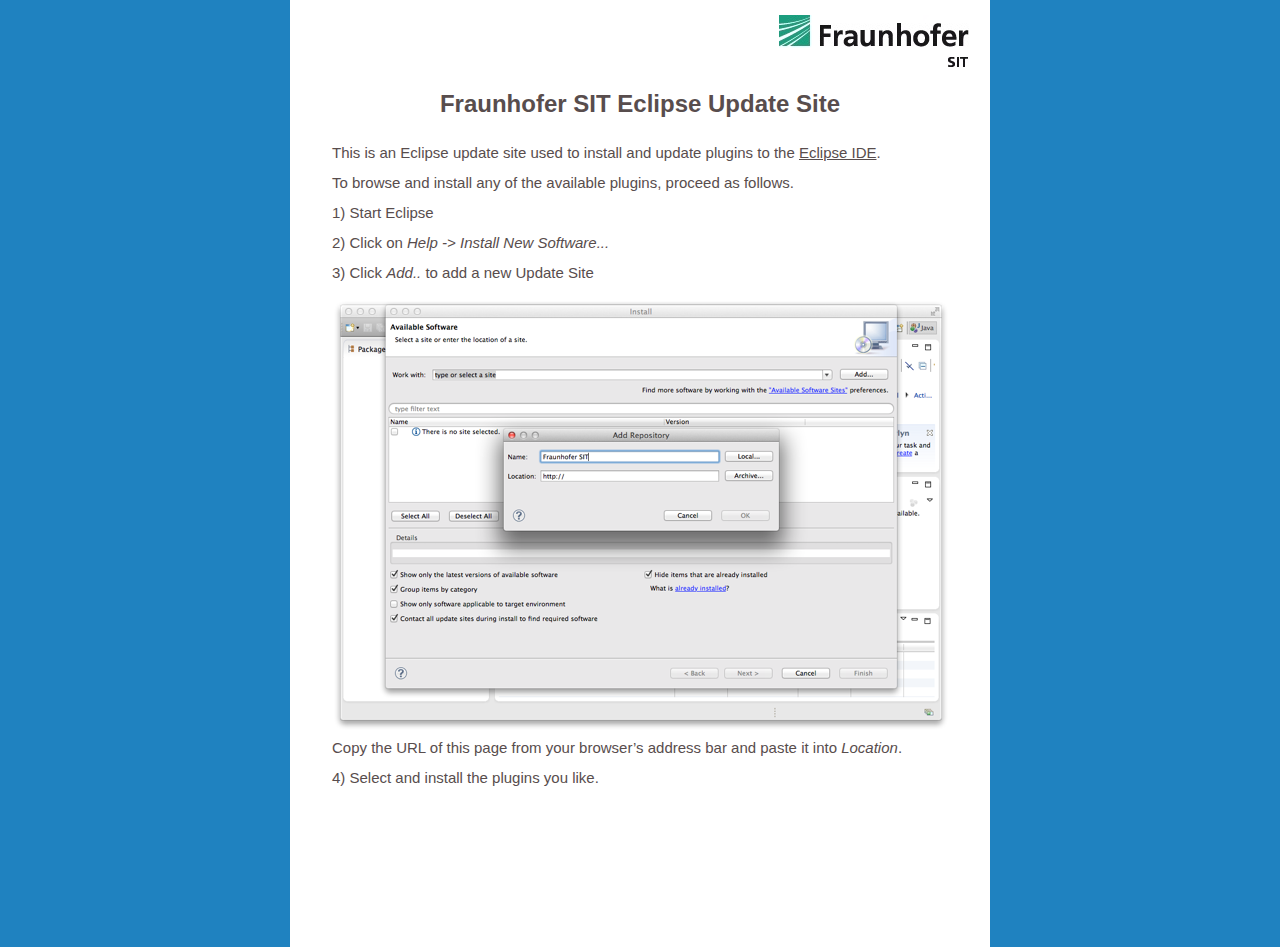
==== EclipseUpdateSite/index.html @ 0165dabd "added website template" ====
<?xml version="1.0" encoding="UTF-8"?>
<!DOCTYPE html PUBLIC "-//W3C//DTD XHTML 1.0 Transitional//EN" "http://www.w3.org/TR/xhtml1/DTD/xhtml1-transitional.dtd">


<html xmlns="http://www.w3.org/1999/xhtml" xml:lang="en" lang="en">
  <head>
    <meta http-equiv="Content-Type" content="text/html; charset=UTF-8" />
    <meta name="Generator" content="iWeb 3.0.4" />
    <meta name="iWeb-Build" content="local-build-20131115" />
    <meta http-equiv="X-UA-Compatible" content="IE=EmulateIE7" />
    <meta name="viewport" content="width=700" />
    <title>Fraunhofer SIT Eclipse Update Site</title>
    <link rel="stylesheet" type="text/css" media="screen,print" href="style.css" />
  </head>
  <body style="background: rgb(31, 130, 192); margin: 0pt; " onload="onPageLoad();">
    <div style="text-align: center; ">
      <div style="margin-bottom: 0px; margin-left: auto; margin-right: auto; margin-top: 0px; overflow: hidden; position: relative; word-wrap: break-word;  background: rgb(255, 255, 255); text-align: left; width: 700px; " id="body_content">
        <div style="float: left; margin-left: 0px; position: relative; width: 700px; z-index: 0; " id="nav_layer">
          <div style="height: 0px; line-height: 0px; " class="bumper"> </div>
          <div style="clear: both; height: 0px; line-height: 0px; " class="spacer"> </div>
        </div>
        <div style="height: 133px; margin-left: 0px; position: relative; width: 700px; z-index: 10; " id="header_layer">
          <div style="height: 0px; line-height: 0px; " class="bumper"> </div>
          <div style="height: 52px; width: 190px;  height: 52px; left: 489px; position: absolute; top: 15px; width: 190px; z-index: 1; " class="tinyText style_SkipStroke stroke_0">
            <a href="https://www.sit.fraunhofer.de/" title="https://www.sit.fraunhofer.de/"><img src="images/sit-logo.jpg" alt="" style="border: none; height: 52px; width: 190px; " /></a>
          </div>
          


          <div id="id1" style="height: 50px; left: 35px; position: absolute; top: 83px; width: 630px; z-index: 1; " class="style_SkipStroke_1 shape-with-text">
            <div class="text-content style_External_630_50" style="padding: 0px; ">
              <div class="style">
                <p style="padding-bottom: 0pt; padding-top: 0pt; " class="paragraph_style">Fraunhofer SIT Eclipse Update Site</p>
              </div>
            </div>
          </div>
        </div>
        <div style="margin-left: 0px; position: relative; width: 700px; z-index: 5; " id="body_layer">
          <div style="height: 0px; line-height: 0px; " class="bumper"> </div>
          <div id="id2" style="height: 658px; left: 38px; position: absolute; top: 6px; width: 627px; z-index: 1; " class="style_SkipStroke_2 shape-with-text">
            <div class="text-content graphic_textbox_layout_style_default_External_627_658" style="padding: 0px; ">
              <div class="graphic_textbox_layout_style_default">
                <p style="padding-top: 0pt; " class="paragraph_style_1">This is an Eclipse update site used to install and update plugins to the <a title="http://eclipse.org/" href="http://eclipse.org/">Eclipse IDE</a>.<br /></p>
                <p style="padding-top: 0px; " class="paragraph_style_1">To browse and install any of the available plugins, proceed as follows.<br /></p>
                <ol>
                  <li style="line-height: 20px; padding-left: 0px; text-indent: 0px; " class="full-width" value="1">
                    <p style="padding-top: 0px; text-indent: 0px; " class="paragraph_style_2"><span style="font-size: 15px; " class="Bullet">1)</span> Start Eclipse<br /></p>
                  </li>
                  <li style="line-height: 20px; padding-left: 0px; text-indent: 0px; " class="full-width" value="2">
                    <p style="padding-top: 0px; text-indent: 0px; " class="paragraph_style_2"><span style="font-size: 15px; " class="Bullet">2)</span> Click on <span class="style_1">Help -&gt; Install New Software...</span><br /></p>
                  </li>
                  <li style="line-height: 20px; padding-left: 0px; text-indent: 0px; " class="full-width" value="3">
                    <p style="padding-top: 0px; text-indent: 0px; " class="paragraph_style_2"><span style="font-size: 15px; " class="Bullet">3)</span> Click <span class="style_1">Add.. </span>to add a new Update Site<br /></p>
                  </li>
                </ol>
                <div class="paragraph paragraph_style_1" style="padding-top: 0px; "><div style="height: 433px; width: 617px;  clear: left; float: left; height: 433px; margin: 6px 6px 6px 0px; position: relative; width: 617px; " class="tinyText style_SkipStroke inline-block stroke_0"><img src="images/screenshot.png" alt="" style="border: none; height: 433px; width: 618px; " /></div>Copy the URL of this page from your browser’s address bar and paste it into <span class="style_1">Location</span>.<br /></div>
                <ol>
                  <li style="line-height: 20px; padding-left: 0px; text-indent: 0px; " class="full-width" value="4">
                    <p style="padding-bottom: 0pt; padding-top: 0px; text-indent: 0px; " class="paragraph_style_3"><span style="font-size: 15px; " class="Bullet">4)</span> Select and install the plugins you like.</p>
                  </li>
                </ol>
              </div>
              <div style="clear: both; height: 0px; line-height: 0px; " class="tinyText"> </div>
            </div>
          </div>
          <div style="height: 664px; line-height: 664px; " class="spacer"> </div>
        </div>
        <div style="height: 150px; margin-left: 0px; position: relative; width: 700px; z-index: 15; " id="footer_layer">
          <div style="height: 0px; line-height: 0px; " class="bumper"> </div>
        </div>
      </div>
    </div>
  </body>
</html>
---- EclipseUpdateSite/style.css ----
.style {
    padding: 4px;
}
.paragraph_style {
    color: rgb(88, 77, 77);
    font-family: 'Arial-BoldMT', 'Arial', sans-serif;
    font-size: 24px;
    font-stretch: normal;
    font-style: normal;
    font-variant: normal;
    font-weight: 700;
    letter-spacing: 0;
    line-height: 33px;
    margin-bottom: 0px;
    margin-left: 0px;
    margin-right: 0px;
    margin-top: 0px;
    opacity: 1.00;
    padding-bottom: 10px;
    padding-top: 10px;
    text-align: center;
    text-decoration: none;
    text-indent: 0px;
    text-transform: none;
}
.paragraph_style_1 {
    color: rgb(88, 77, 77);
    font-family: 'ArialMT', 'Arial', sans-serif;
    font-size: 15px;
    font-stretch: normal;
    font-style: normal;
    font-variant: normal;
    font-weight: 400;
    letter-spacing: 0;
    line-height: 20px;
    margin-bottom: 0px;
    margin-left: 0px;
    margin-right: 0px;
    margin-top: 0px;
    opacity: 1.00;
    padding-bottom: 10px;
    padding-top: 10px;
    text-align: left;
    text-decoration: none;
    text-indent: 0px;
    text-transform: none;
}
.paragraph_style_2 {
    color: rgb(88, 77, 77);
    font-family: 'ArialMT', 'Arial', sans-serif;
    font-size: 15px;
    font-stretch: normal;
    font-style: normal;
    font-variant: normal;
    font-weight: 400;
    letter-spacing: 0;
    line-height: 20px;
    margin-bottom: 0px;
    margin-left: 0px;
    margin-right: 0px;
    margin-top: 0px;
    opacity: 1.00;
    padding-bottom: 10px;
    padding-top: 10px;
    text-align: left;
    text-decoration: none;
    text-indent: 0px;
    text-transform: none;
}
.style_External_630_50 {
    position: relative;
}
.style_1 {
    font-family: 'Arial-ItalicMT', 'Arial', sans-serif;
    font-size: 15px;
    font-stretch: normal;
    font-style: italic;
    font-weight: 400;
    line-height: 20px;
}
.paragraph_style_3 {
    color: rgb(88, 77, 77);
    font-family: 'ArialMT', 'Arial', sans-serif;
    font-size: 15px;
    font-stretch: normal;
    font-style: normal;
    font-variant: normal;
    font-weight: 400;
    letter-spacing: 0;
    line-height: 20px;
    margin-bottom: 0px;
    margin-left: 0px;
    margin-right: 0px;
    margin-top: 0px;
    opacity: 1.00;
    padding-bottom: 10px;
    padding-top: 10px;
    text-align: left;
    text-decoration: none;
    text-indent: 0px;
    text-transform: none;
}
.style_SkipStroke_2 {
    background: transparent;
    opacity: 1.00;
}
.style_SkipStroke {
    background: transparent;
    opacity: 1.00;
}
.style_SkipStroke_1 {
    background: transparent;
    opacity: 1.00;
}
.Body {
    color: rgb(88, 77, 77);
    font-family: 'ArialMT', 'Arial', sans-serif;
    font-size: 15px;
    font-stretch: normal;
    font-style: normal;
    font-variant: normal;
    font-weight: 400;
    letter-spacing: 0;
    line-height: 20px;
    margin-bottom: 0px;
    margin-left: 0px;
    margin-right: 0px;
    margin-top: 0px;
    opacity: 1.00;
    padding-bottom: 0px;
    padding-top: 0px;
    text-align: left;
    text-decoration: none;
    text-indent: 0px;
    text-transform: none;
}
.Normal {
    padding: 4px;
}
.Normal_External_630_50 {
    position: relative;
}
.graphic_generic_header_textbox_style_default_SkipStroke {
    background: transparent;
    opacity: 1.00;
}
.graphic_image_style_default_SkipStroke {
    background: transparent;
    opacity: 1.00;
}
.graphic_textbox_layout_style_default {
    padding: 4px;
}
.graphic_textbox_layout_style_default_External_627_658 {
    position: relative;
}
.graphic_textbox_style_default_SkipStroke {
    background: transparent;
    opacity: 1.00;
}
a {
    color: rgb(88, 77, 77);
    text-decoration: underline;
}
a:visited {
    color: rgb(121, 121, 121);
    text-decoration: underline;
}
a:hover {
    color: rgb(0, 0, 0);
    text-decoration: underline;
}
ol  { 
      padding:0;
      margin:0;
      text-indent:0;
      list-style-type:none ;
      list-style-image:none
    }
.Bullet { 
          text-decoration:none ;
          text-transform:none ;
          border: none;          
        }
.bumper {
    font-size: 1px;
    line-height: 1px;
}
.tinyText {
    font-size: 1px;
    line-height: 1px;
}
.spacer {
    font-size: 1px;
    line-height: 1px;
}
body { 
    -webkit-text-size-adjust: none;
}
div { 
    overflow: visible; 
}
img { 
    border: none; 
}
.InlineBlock { 
    display: inline; 
}
.InlineBlock { 
    display: inline-block; 
}
.inline-block {
    display: inline-block;
    vertical-align: baseline;
    margin-bottom:0.3em;
}
.inline-block.shape-with-text {
    vertical-align: bottom;
}
.vertical-align-middle-middlebox {
    display: table;
}
.vertical-align-middle-innerbox {
    display: table-cell;
    vertical-align: middle;
}
div.paragraph {
    position: relative;
}
li.full-width {
    width: 100;
}
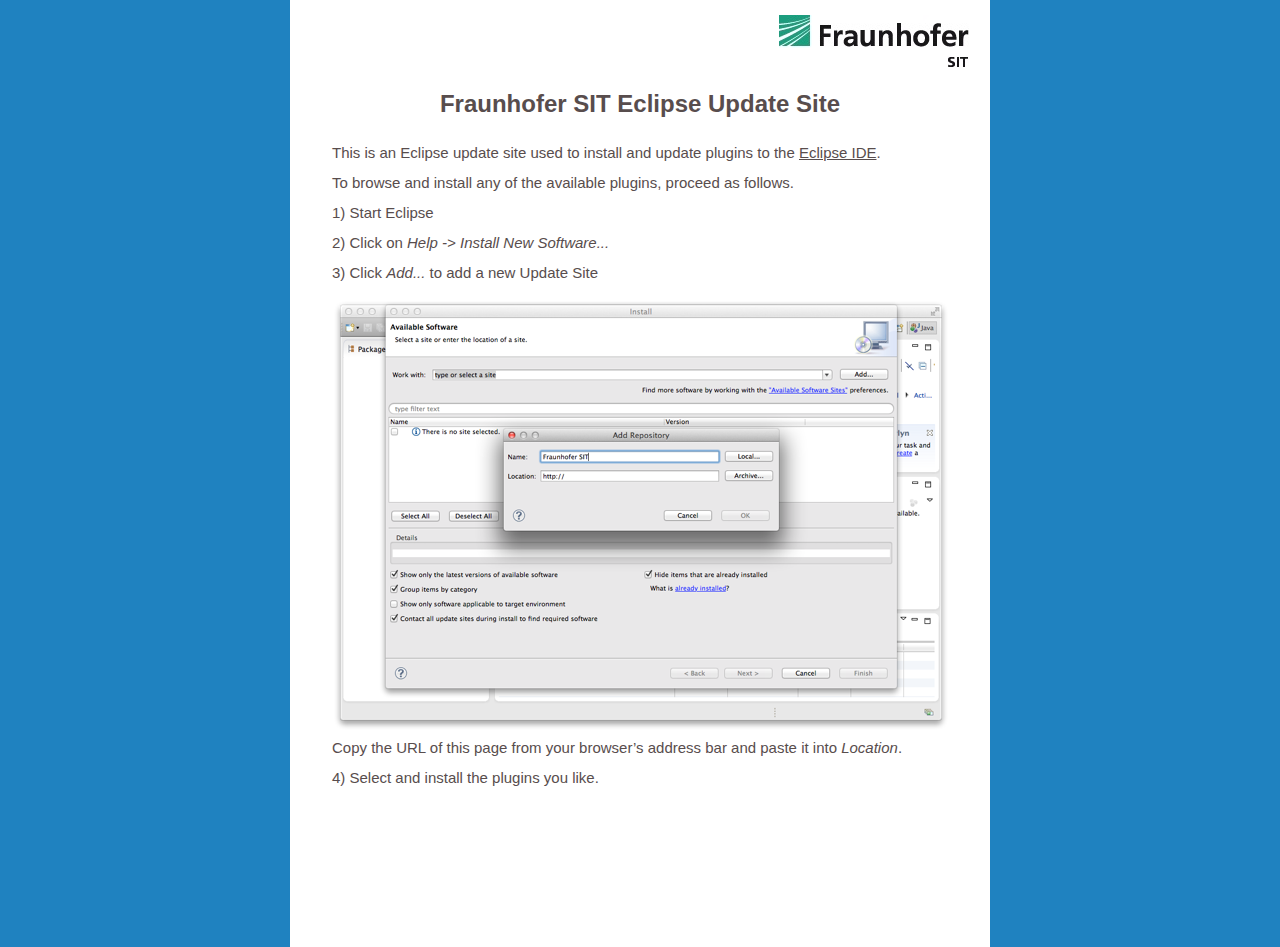
==== commit 46964fdb: "updated website" ====
--- a/EclipseUpdateSite/index.html
+++ b/EclipseUpdateSite/index.html
@@ -1,76 +1,120 @@
-<?xml version="1.0" encoding="UTF-8"?>
-<!DOCTYPE html PUBLIC "-//W3C//DTD XHTML 1.0 Transitional//EN" "http://www.w3.org/TR/xhtml1/DTD/xhtml1-transitional.dtd">
-
-
-<html xmlns="http://www.w3.org/1999/xhtml" xml:lang="en" lang="en">
-  <head>
-    <meta http-equiv="Content-Type" content="text/html; charset=UTF-8" />
-    <meta name="Generator" content="iWeb 3.0.4" />
-    <meta name="iWeb-Build" content="local-build-20131115" />
-    <meta http-equiv="X-UA-Compatible" content="IE=EmulateIE7" />
-    <meta name="viewport" content="width=700" />
-    <title>Fraunhofer SIT Eclipse Update Site</title>
-    <link rel="stylesheet" type="text/css" media="screen,print" href="style.css" />
-  </head>
-  <body style="background: rgb(31, 130, 192); margin: 0pt; " onload="onPageLoad();">
-    <div style="text-align: center; ">
-      <div style="margin-bottom: 0px; margin-left: auto; margin-right: auto; margin-top: 0px; overflow: hidden; position: relative; word-wrap: break-word;  background: rgb(255, 255, 255); text-align: left; width: 700px; " id="body_content">
-        <div style="float: left; margin-left: 0px; position: relative; width: 700px; z-index: 0; " id="nav_layer">
-          <div style="height: 0px; line-height: 0px; " class="bumper"> </div>
-          <div style="clear: both; height: 0px; line-height: 0px; " class="spacer"> </div>
-        </div>
-        <div style="height: 133px; margin-left: 0px; position: relative; width: 700px; z-index: 10; " id="header_layer">
-          <div style="height: 0px; line-height: 0px; " class="bumper"> </div>
-          <div style="height: 52px; width: 190px;  height: 52px; left: 489px; position: absolute; top: 15px; width: 190px; z-index: 1; " class="tinyText style_SkipStroke stroke_0">
-            <a href="https://www.sit.fraunhofer.de/" title="https://www.sit.fraunhofer.de/"><img src="images/sit-logo.jpg" alt="" style="border: none; height: 52px; width: 190px; " /></a>
-          </div>
-          
-
-
-          <div id="id1" style="height: 50px; left: 35px; position: absolute; top: 83px; width: 630px; z-index: 1; " class="style_SkipStroke_1 shape-with-text">
-            <div class="text-content style_External_630_50" style="padding: 0px; ">
-              <div class="style">
-                <p style="padding-bottom: 0pt; padding-top: 0pt; " class="paragraph_style">Fraunhofer SIT Eclipse Update Site</p>
-              </div>
-            </div>
-          </div>
-        </div>
-        <div style="margin-left: 0px; position: relative; width: 700px; z-index: 5; " id="body_layer">
-          <div style="height: 0px; line-height: 0px; " class="bumper"> </div>
-          <div id="id2" style="height: 658px; left: 38px; position: absolute; top: 6px; width: 627px; z-index: 1; " class="style_SkipStroke_2 shape-with-text">
-            <div class="text-content graphic_textbox_layout_style_default_External_627_658" style="padding: 0px; ">
-              <div class="graphic_textbox_layout_style_default">
-                <p style="padding-top: 0pt; " class="paragraph_style_1">This is an Eclipse update site used to install and update plugins to the <a title="http://eclipse.org/" href="http://eclipse.org/">Eclipse IDE</a>.<br /></p>
-                <p style="padding-top: 0px; " class="paragraph_style_1">To browse and install any of the available plugins, proceed as follows.<br /></p>
-                <ol>
-                  <li style="line-height: 20px; padding-left: 0px; text-indent: 0px; " class="full-width" value="1">
-                    <p style="padding-top: 0px; text-indent: 0px; " class="paragraph_style_2"><span style="font-size: 15px; " class="Bullet">1)</span> Start Eclipse<br /></p>
-                  </li>
-                  <li style="line-height: 20px; padding-left: 0px; text-indent: 0px; " class="full-width" value="2">
-                    <p style="padding-top: 0px; text-indent: 0px; " class="paragraph_style_2"><span style="font-size: 15px; " class="Bullet">2)</span> Click on <span class="style_1">Help -&gt; Install New Software...</span><br /></p>
-                  </li>
-                  <li style="line-height: 20px; padding-left: 0px; text-indent: 0px; " class="full-width" value="3">
-                    <p style="padding-top: 0px; text-indent: 0px; " class="paragraph_style_2"><span style="font-size: 15px; " class="Bullet">3)</span> Click <span class="style_1">Add.. </span>to add a new Update Site<br /></p>
-                  </li>
-                </ol>
-                <div class="paragraph paragraph_style_1" style="padding-top: 0px; "><div style="height: 433px; width: 617px;  clear: left; float: left; height: 433px; margin: 6px 6px 6px 0px; position: relative; width: 617px; " class="tinyText style_SkipStroke inline-block stroke_0"><img src="images/screenshot.png" alt="" style="border: none; height: 433px; width: 618px; " /></div>Copy the URL of this page from your browser’s address bar and paste it into <span class="style_1">Location</span>.<br /></div>
-                <ol>
-                  <li style="line-height: 20px; padding-left: 0px; text-indent: 0px; " class="full-width" value="4">
-                    <p style="padding-bottom: 0pt; padding-top: 0px; text-indent: 0px; " class="paragraph_style_3"><span style="font-size: 15px; " class="Bullet">4)</span> Select and install the plugins you like.</p>
-                  </li>
-                </ol>
-              </div>
-              <div style="clear: both; height: 0px; line-height: 0px; " class="tinyText"> </div>
-            </div>
-          </div>
-          <div style="height: 664px; line-height: 664px; " class="spacer"> </div>
-        </div>
-        <div style="height: 150px; margin-left: 0px; position: relative; width: 700px; z-index: 15; " id="footer_layer">
-          <div style="height: 0px; line-height: 0px; " class="bumper"> </div>
-        </div>
-      </div>
-    </div>
-  </body>
+<!DOCTYPE HTML PUBLIC "-//W3C//DTD XHTML 1.0 Transitional//EN" "http://www.w3.org/TR/xhtml1/DTD/xhtml1-transitional.dtd">
+<html xml:lang="en" xmlns="http://www.w3.org/1999/xhtml" lang="en">
+<head>
+  <meta http-equiv="Content-Type" content="text/html; charset=UTF-8">
+  <meta name="Generator" content="iWeb 3.0.4">
+  <meta name="iWeb-Build" content="local-build-20131115">
+  <meta http-equiv="X-UA-Compatible" content="IE=EmulateIE7">
+  <meta name="viewport" content="width=700">
+  <title>Fraunhofer SIT Eclipse Update Site</title>
+  <link rel="stylesheet" type="text/css" media="screen,print"
+ href="style.css">
+</head>
+<body
+ style="margin: 0pt; background: rgb(31, 130, 192) none repeat scroll 0% 0%; -moz-background-clip: border; -moz-background-origin: padding; -moz-background-inline-policy: continuous;"
+ onload="onPageLoad();">
+<div style="text-align: center;">
+<div
+ style="margin: 0px auto; background: rgb(255, 255, 255) none repeat scroll 0% 0%; overflow: hidden; position: relative; word-wrap: break-word; -moz-background-clip: border; -moz-background-origin: padding; -moz-background-inline-policy: continuous; text-align: left; width: 700px;"
+ id="body_content">
+<div
+ style="float: left; margin-left: 0px; position: relative; width: 700px; z-index: 0;"
+ id="nav_layer">
+<div style="height: 0px; line-height: 0px;" class="bumper">&nbsp;</div>
+<div style="clear: both; height: 0px; line-height: 0px;" class="spacer">&nbsp;</div>
+</div>
+<div
+ style="height: 133px; margin-left: 0px; position: relative; width: 700px; z-index: 10;"
+ id="header_layer">
+<div style="height: 0px; line-height: 0px;" class="bumper">&nbsp;</div>
+<div
+ style="height: 52px; left: 489px; position: absolute; top: 15px; width: 190px; z-index: 1;"
+ class="tinyText style_SkipStroke stroke_0"> <a
+ href="https://www.sit.fraunhofer.de/"
+ title="https://www.sit.fraunhofer.de/"><img src="images/sit-logo.jpg"
+ alt="" style="border: medium none ; height: 52px; width: 190px;"></a> </div>
+<div id="id1"
+ style="height: 50px; left: 35px; position: absolute; top: 83px; width: 630px; z-index: 1;"
+ class="style_SkipStroke_1 shape-with-text">
+<div class="text-content style_External_630_50" style="padding: 0px;">
+<div class="style">
+<p style="padding-bottom: 0pt; padding-top: 0pt;"
+ class="paragraph_style">Fraunhofer SIT Eclipse Update Site</p>
+</div>
+</div>
+</div>
+</div>
+<div
+ style="margin-left: 0px; position: relative; width: 700px; z-index: 5;"
+ id="body_layer">
+<div style="height: 0px; line-height: 0px;" class="bumper">&nbsp;</div>
+<div id="id2"
+ style="height: 658px; left: 38px; position: absolute; top: 6px; width: 627px; z-index: 1;"
+ class="style_SkipStroke_2 shape-with-text">
+<div
+ class="text-content graphic_textbox_layout_style_default_External_627_658"
+ style="padding: 0px;">
+<div class="graphic_textbox_layout_style_default">
+<p style="padding-top: 0pt;" class="paragraph_style_1">This is an
+Eclipse update site used to install and update plugins to the <a
+ title="http://eclipse.org/" href="http://eclipse.org/">Eclipse IDE</a>.<br>
+</p>
+<p style="padding-top: 0px;" class="paragraph_style_1">To browse and
+install any of the available plugins, proceed as follows.<br>
+</p>
+<ol>
+  <li style="line-height: 20px; padding-left: 0px; text-indent: 0px;"
+ class="full-width" value="1">
+    <p style="padding-top: 0px; text-indent: 0px;"
+ class="paragraph_style_2"><span style="font-size: 15px;" class="Bullet">1)</span>
+Start Eclipse<br>
+    </p>
+  </li>
+  <li style="line-height: 20px; padding-left: 0px; text-indent: 0px;"
+ class="full-width" value="2">
+    <p style="padding-top: 0px; text-indent: 0px;"
+ class="paragraph_style_2"><span style="font-size: 15px;" class="Bullet">2)</span>
+Click on <span class="style_1">Help -&gt; Install New Software...</span><br>
+    </p>
+  </li>
+  <li style="line-height: 20px; padding-left: 0px; text-indent: 0px;"
+ class="full-width" value="3">
+    <p style="padding-top: 0px; text-indent: 0px;"
+ class="paragraph_style_2"><span style="font-size: 15px;" class="Bullet">3)</span>
+Click <span class="style_1">Add... </span>to add a new Update Site<br>
+    </p>
+  </li>
+</ol>
+<div class="paragraph paragraph_style_1" style="padding-top: 0px;">
+<div
+ style="margin: 6px 6px 6px 0px; clear: left; float: left; height: 433px; position: relative; width: 617px;"
+ class="tinyText style_SkipStroke inline-block stroke_0"><img
+ src="images/screenshot.png" alt=""
+ style="border: medium none ; height: 433px; width: 618px;"></div>
+Copy the URL of this page from your browser’s address bar and paste it
+into <span class="style_1">Location</span>.<br>
+</div>
+<ol>
+  <li style="line-height: 20px; padding-left: 0px; text-indent: 0px;"
+ class="full-width" value="4">
+    <p style="padding-bottom: 0pt; padding-top: 0px; text-indent: 0px;"
+ class="paragraph_style_3"><span style="font-size: 15px;" class="Bullet">4)</span>
+Select and install the plugins you like.</p>
+  </li>
+</ol>
+</div>
+<div style="clear: both; height: 0px; line-height: 0px;"
+ class="tinyText">&nbsp;</div>
+</div>
+</div>
+<div style="height: 664px; line-height: 664px;" class="spacer">&nbsp;</div>
+</div>
+<div
+ style="height: 150px; margin-left: 0px; position: relative; width: 700px; z-index: 15;"
+ id="footer_layer">
+<div style="height: 0px; line-height: 0px;" class="bumper">&nbsp;</div>
+</div>
+</div>
+</div>
+</body>
 </html>
-
-
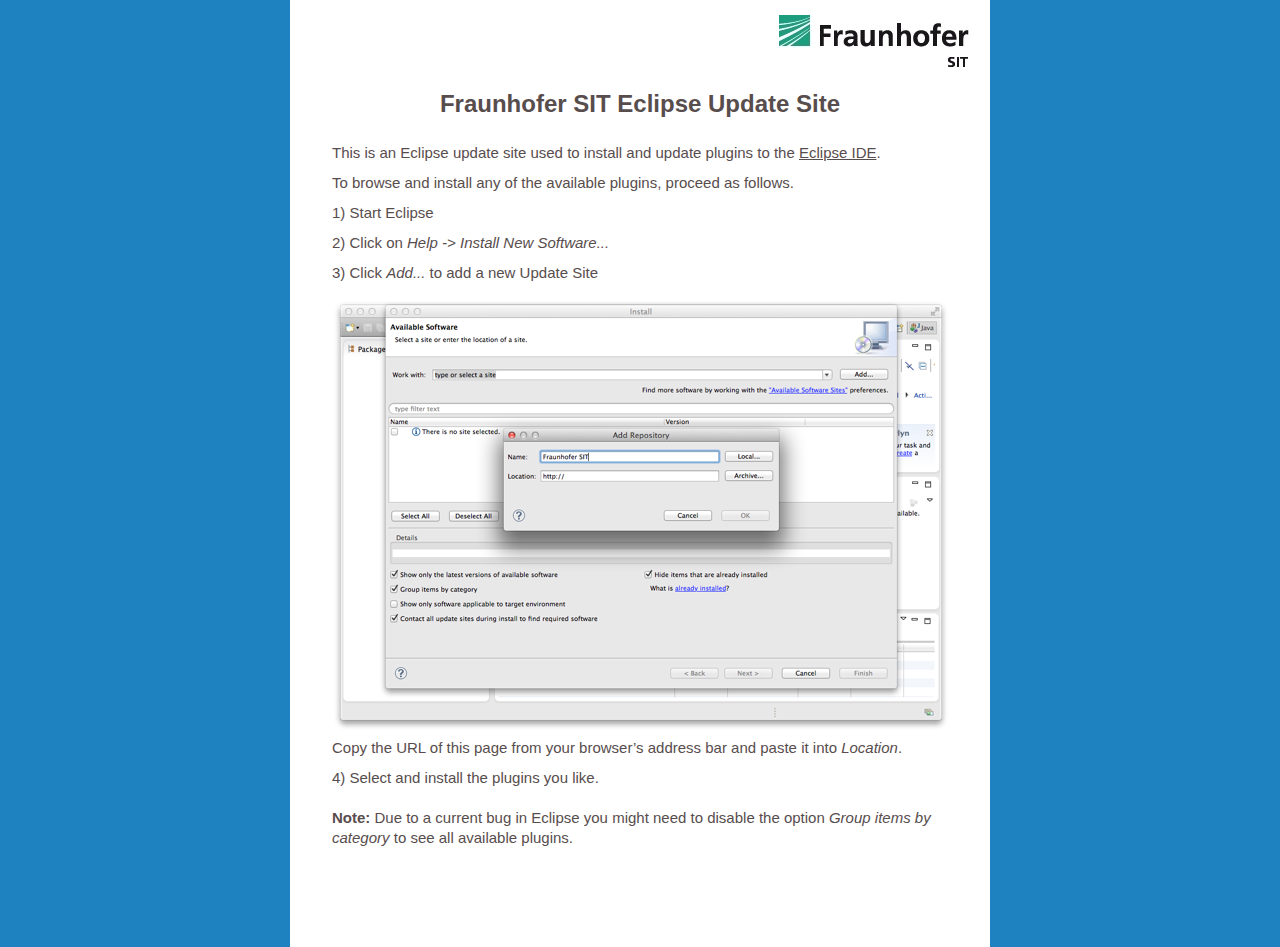
==== commit 3d968a62: "website" ====
--- a/EclipseUpdateSite/index.html
+++ b/EclipseUpdateSite/index.html
@@ -1,5 +1,5 @@
 <!DOCTYPE HTML PUBLIC "-//W3C//DTD XHTML 1.0 Transitional//EN" "http://www.w3.org/TR/xhtml1/DTD/xhtml1-transitional.dtd">
-<html xml:lang="en" xmlns="http://www.w3.org/1999/xhtml" lang="en">
+<html xmlns="http://www.w3.org/1999/xhtml" xml:lang="en" lang="en">
 <head>
   <meta http-equiv="Content-Type" content="text/html; charset=UTF-8">
   <meta name="Generator" content="iWeb 3.0.4">
@@ -101,6 +101,18 @@
  class="paragraph_style_3"><span style="font-size: 15px;" class="Bullet">4)</span>
 Select and install the plugins you like.</p>
   </li>
+  <li style="line-height: 20px; padding-left: 0px; text-indent: 0px;"
+ class="full-width" value="4"><br>
+  </li>
+  <li style="line-height: 20px; padding-left: 0px; text-indent: 0px;"
+ class="full-width" value="4">
+    <p style="padding-bottom: 0pt; padding-top: 0px; text-indent: 0px;"
+ class="paragraph_style_3"><span style="font-weight: bold;">Note: </span>Due
+to a current bug in Eclipse you might need to disable the option <span
+ style="font-style: italic;">Group items by category</span> to see all
+available plugins.<br>
+    </p>
+  </li>
 </ol>
 </div>
 <div style="clear: both; height: 0px; line-height: 0px;"
